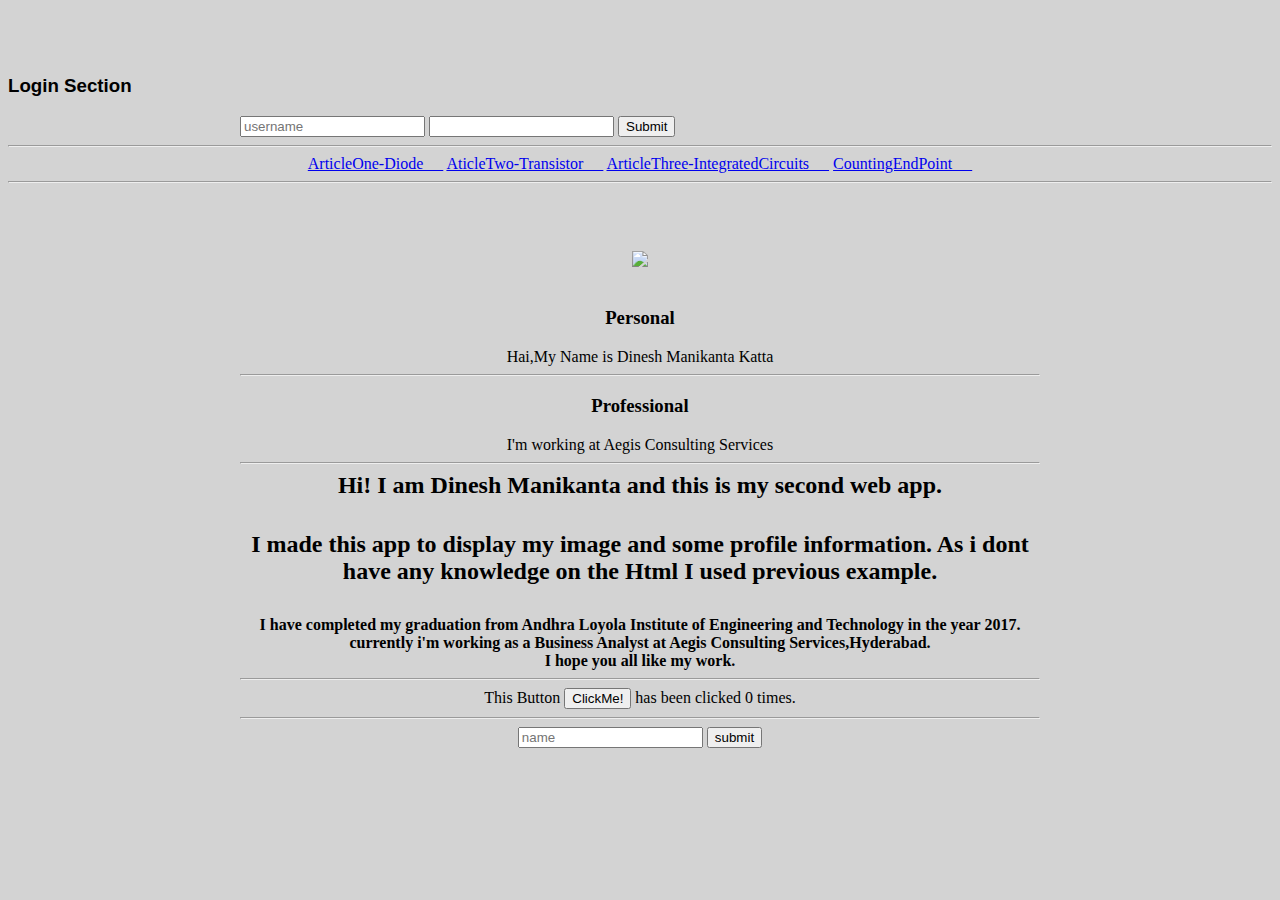
==== ui/index.html @ ca021a76 "[imad-console] Updates ui/index.html" ====
<!doctype html>
<html>
    <head>
        <link href="/ui/style.css" rel="stylesheet" />
    </head>
    <body>
        
         <h3>
             Login Section
        </h3>
        <div class="Container02">
                   <input type="text" id="username" placeholder="username" />
                   <input type="text" id="password"/>
                   <input type="submit" id="submit_btn2"/>
        </div>
 <hr/>
                    
                    
        <div class="Articles">
                <a href="/articles/Article-one">ArticleOne-Diode &emsp;</a> 

                <a href="/articles/Article-two">AticleTwo-Transistor &emsp;</a> 

                <a href="/articles/Article-three">ArticleThree-IntegratedCircuits &emsp;</a>
                
                <a href="/counter">CountingEndPoint &emsp;</a> 

        </div>
             
             <hr/>
             
             <div class="Container">
                    <div class="center">
                        <img id="madi" src="https://pbs.twimg.com/media/C9i6I9mXsAEvIc2.jpg:large" class="img-medium"/>
                    </div>
                    <br>
                    <div class="Container02">
                    <h3>
                        Personal
                    </h3>
                    <div>
                        Hai,My Name is Dinesh Manikanta Katta
                    </div>
                    <hr/>
                    <h3>
                        Professional
                    </h3>
                    <div>
                        I'm working at Aegis Consulting Services
                    </div>
                    </div>
                    <hr/>
                   
                    <div id="main-text" class="center text-big bold">
                        Hi! I am Dinesh Manikanta and this is my second web app.
                        
                    <h4>I made this app to display my image and some profile information. As i dont have any knowledge on the Html I used previous example.  </h4>
            	    </div>
                	<div class="center text-small bolder">
            		I have completed my graduation from Andhra Loyola Institute of Engineering and Technology in the year 2017.
            		</div>
            			<div class="center text-small bolder">
            		currently i'm working as a Business Analyst at Aegis Consulting Services,Hyderabad.
            		</div>
            			<div class="center text-small bolder">
            		I hope you all like my work.
                    </div>
                    
                    <hr/>
                   
             <div class="footer">
                        This Button <button id="counter">ClickMe!</button> has been clicked <span id = "count">0</span> times.
                        <br/>
                        <hr/>
                        <input type="text" id="name" placeholder="name"/>
                        <input type="submit" id="submit_btn" value="submit"/>
                        <ul id="namelist">
                        </ul>
            </div>
        </div>
        <script>
            alert('Hai, I`m Dinesh Manikanta and you are going to view the webapp designed by me.');
        </script>
        <script type="text/javascript" src="/ui/main.js">
        </script>
    </body>
</html>
---- ui/style.css ----
body {
    font-family: sans-serif;
    background-color: lightgrey;
    margin-top: 75px;
}

.center {
    text-align: center;
}

.text-big {
    font-size: 150%;
}

.bold {
    font-weight: bold;
}

.img-medium {
    height: 300px;
}

.bolder{
    font-weight: bolder;
}

.text-small{
    font-size: 100%;
}

.Container{
                max-width: 800px;
                margin: 0 auto;
                color: black;
                font-family: cursive;
                text-align: center;
                padding-top: 60px;
                padding-left: 20px;
                padding-right: 20px;
            }
            
            
            
.Articles{
                color: grey;
                text-align: center;
                font-family: san-serif;

}

.Container02{
                max-width: 800px;
                margin: 0 auto;
                color: black;
                font-family: cursive;
            }
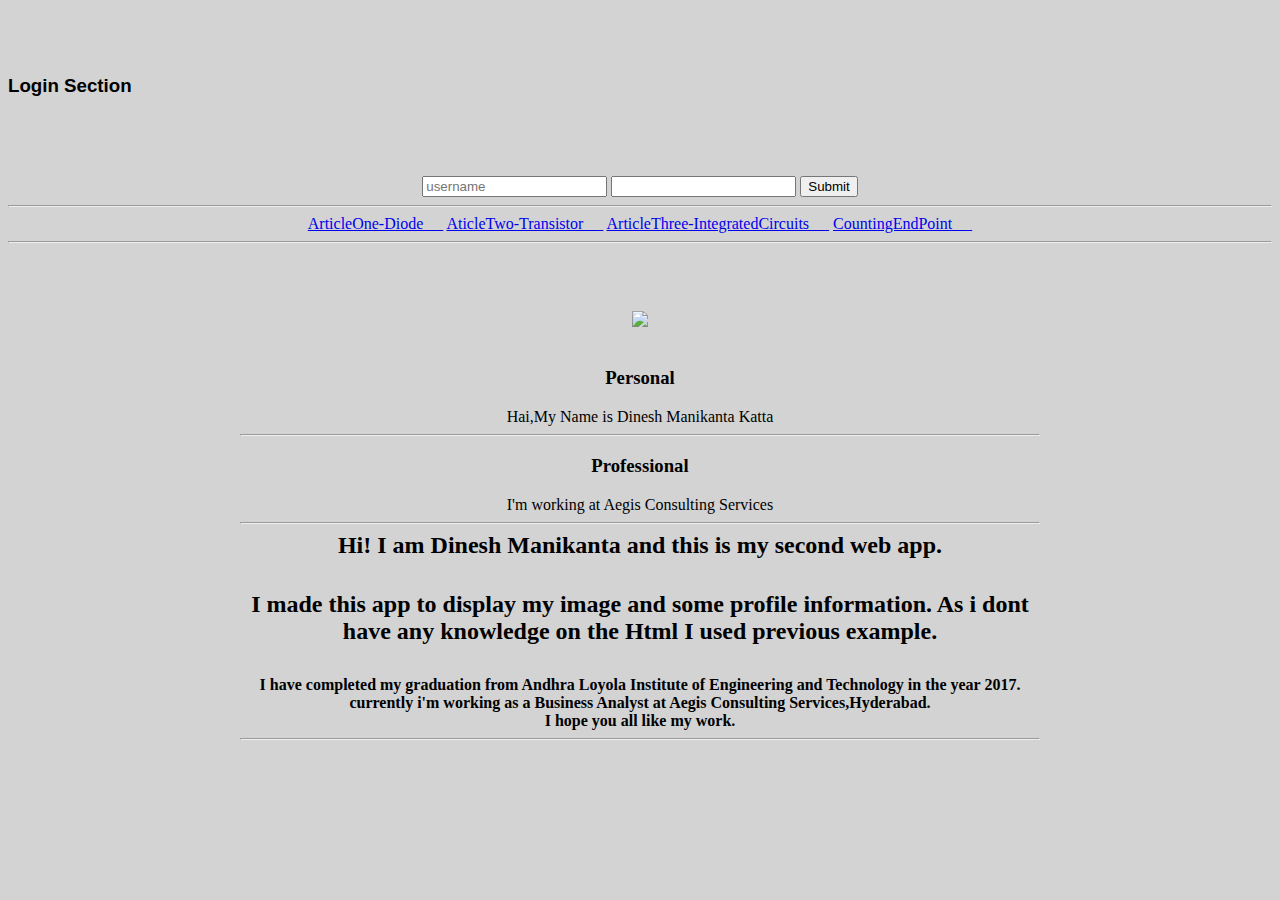
==== commit 2956b1b4: "[imad-console] Updates ui/index.html" ====
--- a/ui/index.html
+++ b/ui/index.html
@@ -8,7 +8,7 @@
          <h3>
              Login Section
         </h3>
-        <div class="Container02">
+        <div class="Container">
                    <input type="text" id="username" placeholder="username" />
                    <input type="text" id="password"/>
                    <input type="submit" id="submit_btn2"/>
@@ -68,16 +68,7 @@
                     
                     <hr/>
                    
-             <div class="footer">
-                        This Button <button id="counter">ClickMe!</button> has been clicked <span id = "count">0</span> times.
-                        <br/>
-                        <hr/>
-                        <input type="text" id="name" placeholder="name"/>
-                        <input type="submit" id="submit_btn" value="submit"/>
-                        <ul id="namelist">
-                        </ul>
-            </div>
-        </div>
+                    </div>
         <script>
             alert('Hai, I`m Dinesh Manikanta and you are going to view the webapp designed by me.');
         </script>
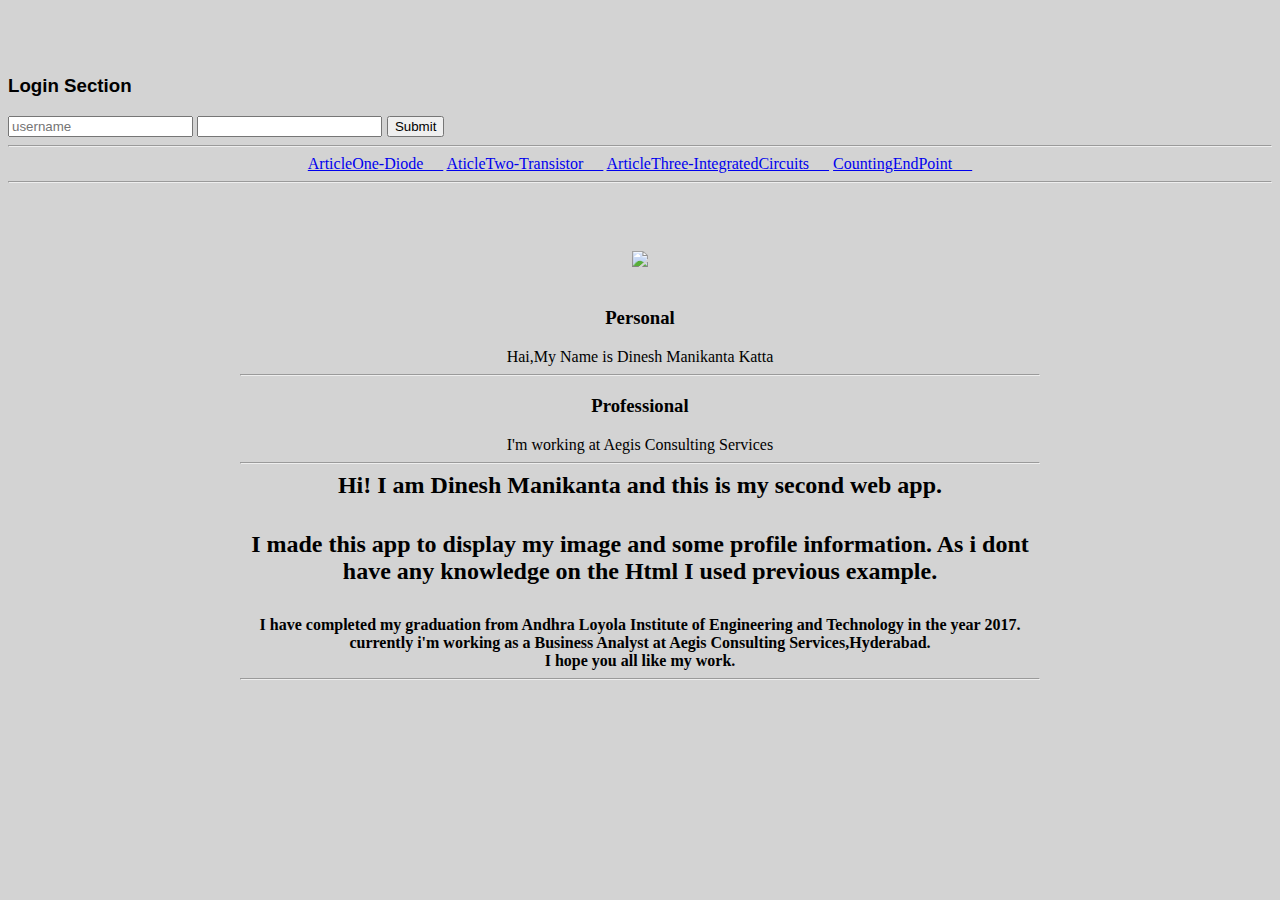
==== commit 76fca660: "[imad-console] Updates ui/index.html" ====
--- a/ui/index.html
+++ b/ui/index.html
@@ -8,14 +8,13 @@
          <h3>
              Login Section
         </h3>
-        <div class="Container">
+        <div>
                    <input type="text" id="username" placeholder="username" />
                    <input type="text" id="password"/>
-                   <input type="submit" id="submit_btn2"/>
+                   <input type="submit" id="submit_btn"/>
         </div>
  <hr/>
-                    
-                    
+            
         <div class="Articles">
                 <a href="/articles/Article-one">ArticleOne-Diode &emsp;</a> 
 
@@ -25,9 +24,9 @@
                 
                 <a href="/counter">CountingEndPoint &emsp;</a> 
 
-        </div>
+        </div> 
              
-             <hr/>
+ <hr/>
              
              <div class="Container">
                     <div class="center">
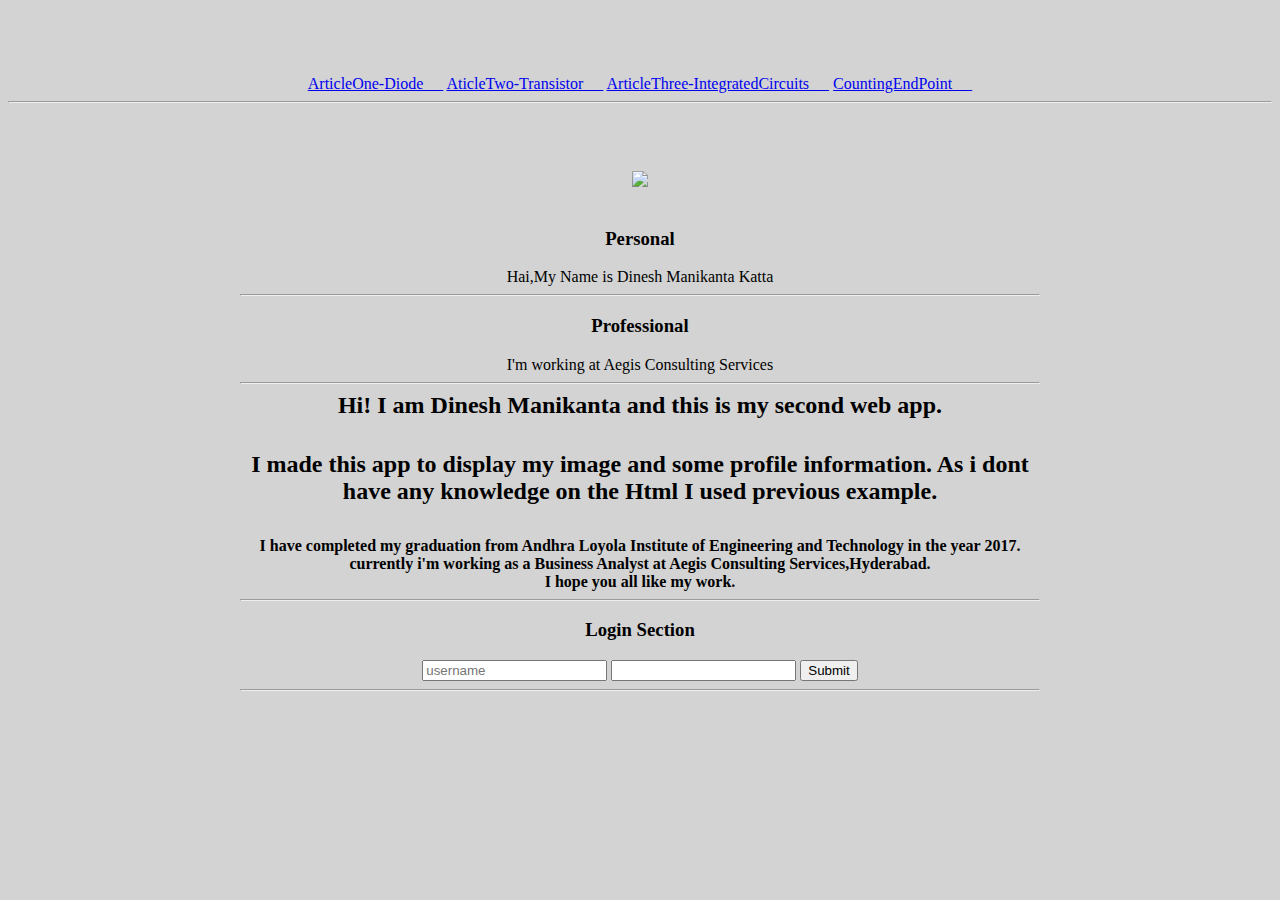
==== commit 886ec424: "[imad-console] Updates ui/index.html" ====
--- a/ui/index.html
+++ b/ui/index.html
@@ -5,16 +5,6 @@
     </head>
     <body>
         
-         <h3>
-             Login Section
-        </h3>
-        <div>
-                   <input type="text" id="username" placeholder="username" />
-                   <input type="text" id="password"/>
-                   <input type="submit" id="submit_btn"/>
-        </div>
- <hr/>
-            
         <div class="Articles">
                 <a href="/articles/Article-one">ArticleOne-Diode &emsp;</a> 
 
@@ -66,7 +56,16 @@
                     </div>
                     
                     <hr/>
-                   
+                   <h3>
+                     Login Section
+                    </h3>
+                    <div>
+                               <input type="text" id="username" placeholder="username" />
+                               <input type="text" id="password"/>
+                               <input type="submit" id="submit_btn"/>
+                    </div>
+             <hr/>
+                    
                     </div>
         <script>
             alert('Hai, I`m Dinesh Manikanta and you are going to view the webapp designed by me.');
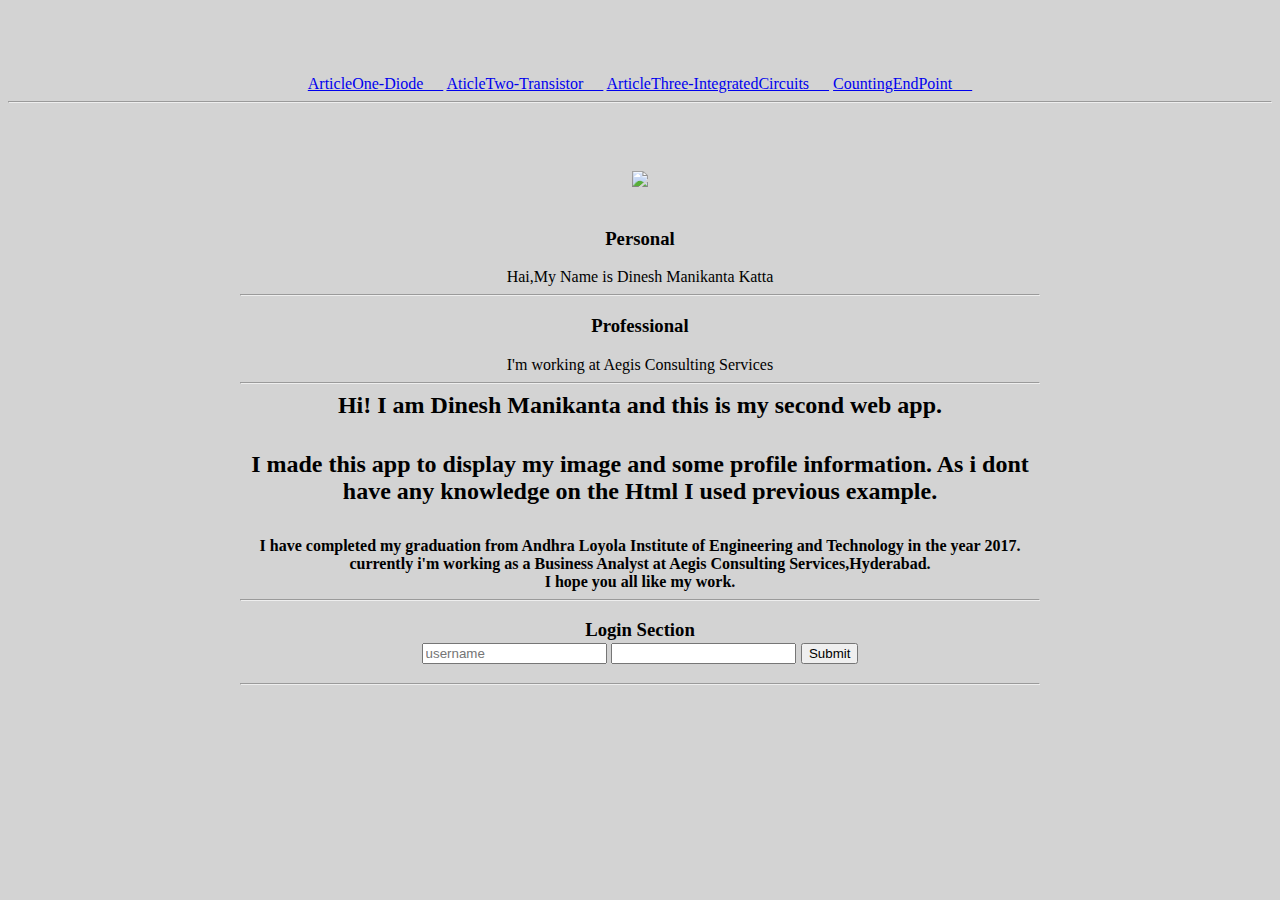
==== commit 6923338c: "[imad-console] Updates ui/index.html" ====
--- a/ui/index.html
+++ b/ui/index.html
@@ -58,12 +58,13 @@
                     <hr/>
                    <h3>
                      Login Section
+                    
+                    <div>
+                               <input type= "text" id= "username" placeholder="username" />
+                               <input type= "text" id= "password"/>
+                               <input type= "submit" id= "submit_btn"/>
+                    </div>
                     </h3>
-                    <div>
-                               <input type="text" id="username" placeholder="username" />
-                               <input type="text" id="password"/>
-                               <input type="submit" id="submit_btn"/>
-                    </div>
              <hr/>
                     
                     </div>
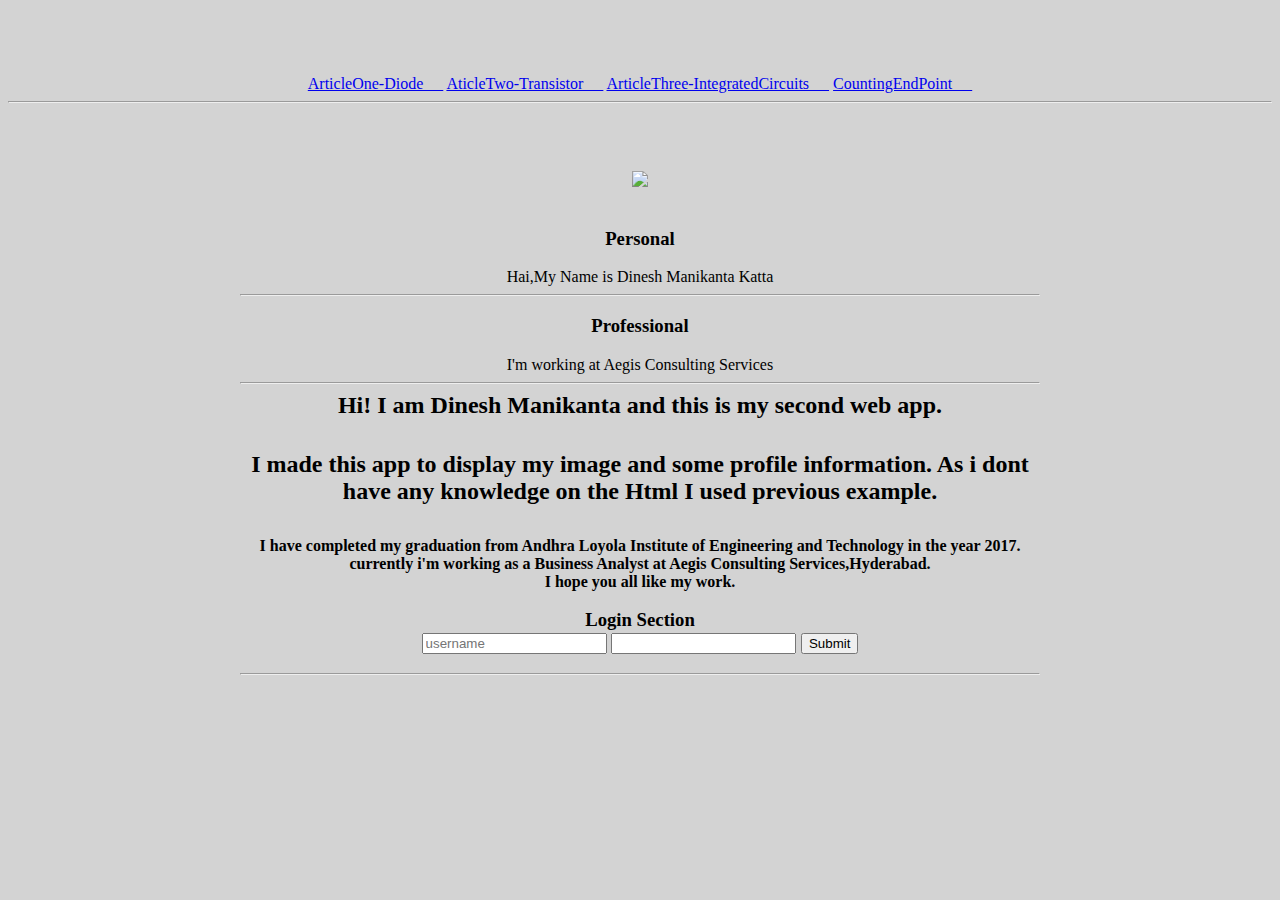
==== commit 2d04d906: "[imad-console] Updates ui/index.html" ====
--- a/ui/index.html
+++ b/ui/index.html
@@ -54,9 +54,7 @@
             			<div class="center text-small bolder">
             		I hope you all like my work.
                     </div>
-                    
-                    <hr/>
-                   <h3>
+                    <h3>
                      Login Section
                     
                     <div>
@@ -65,7 +63,11 @@
                                <input type= "submit" id= "submit_btn"/>
                     </div>
                     </h3>
-             <hr/>
+                    <hr/>
+                    <div class='footer'>
+                        
+                    </div>
+                   
                     
                     </div>
         <script>
